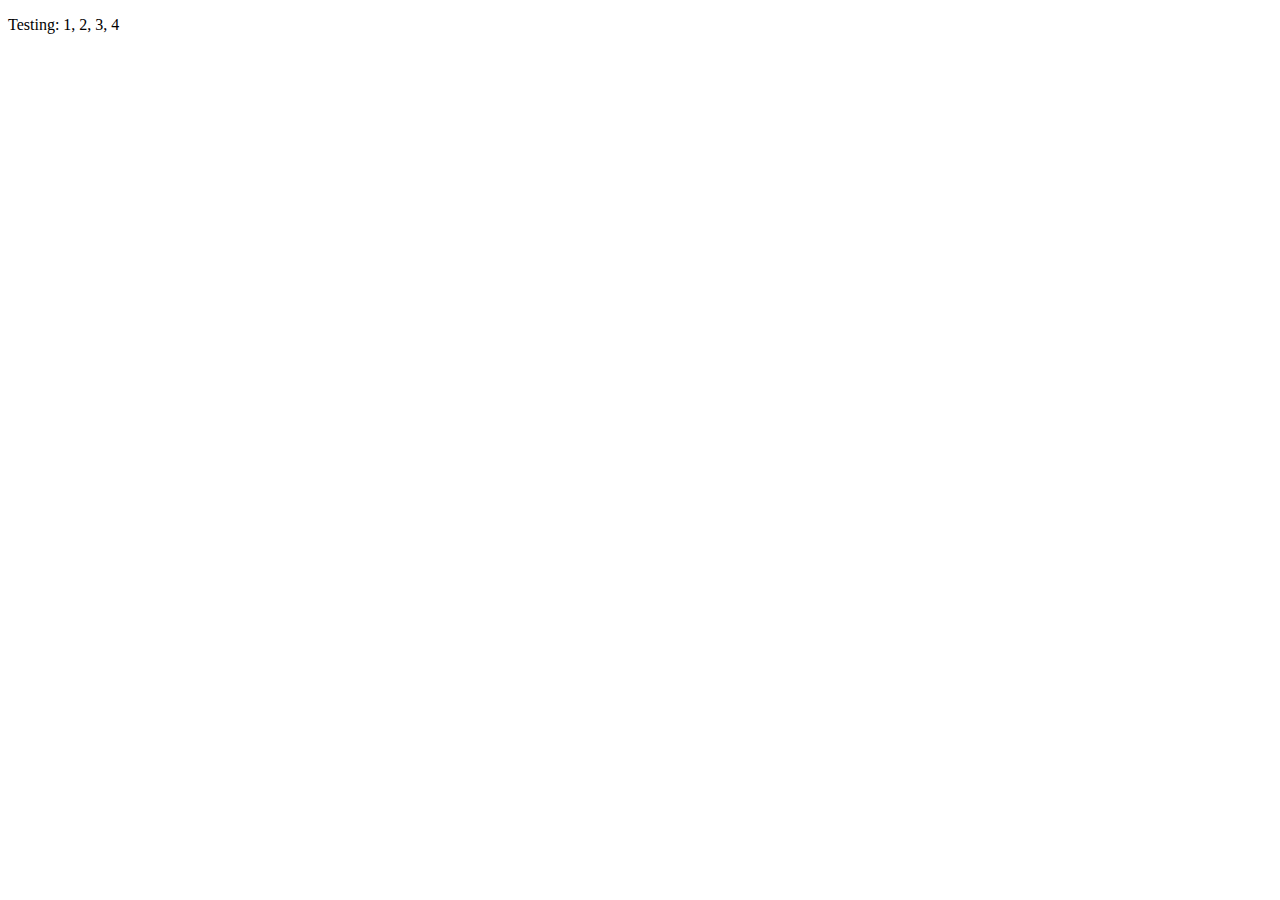
==== src/html/index.html @ 24c1b627 "first commit" ====
<!DOCTYPE html>
<html class="no-js" lang="en">
  <head>
    <title>Bootstrap 4 Layout</title>
    <meta http-equiv="x-ua-compatible" content="ie=edge">
    <meta name="viewport" content="width=device-width, initial-scale=1.0" />
    <link rel="stylesheet" href="css/styles.css">
  </head>

  <body>
    <!-- Content starts here -->
    <p>Testing: 1, 2, 3, 4</p>

    <!-- Closing scripts here -->
    <script src="js/jquery.js"></script>
    <script src="js/popper.js"></script>
    <script src="js/bootstrap.js"></script>
  </body>
</html>
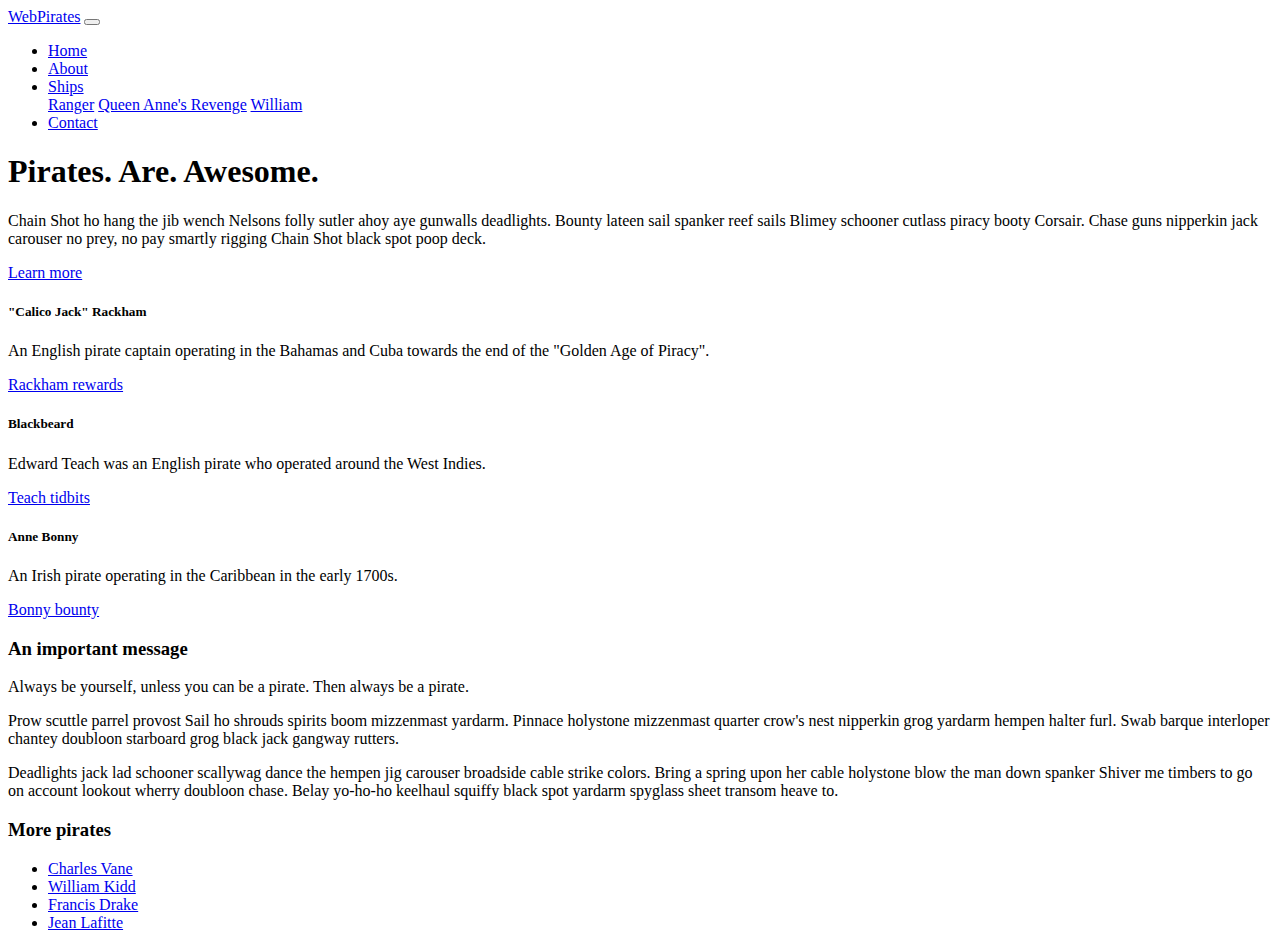
==== commit 519c1a37: "second commit" ====
--- a/src/html/index.html
+++ b/src/html/index.html
@@ -9,7 +9,123 @@
 
   <body>
     <!-- Content starts here -->
-    <p>Testing: 1, 2, 3, 4</p>
+    <div class="container">
+      <!-- <div class="row">
+        <div class="col-sm-3 col-md-4 bg-danger">
+          One of three columns
+        </div>
+        <div class="col-sm-6 col-md-4 bg-warning">
+          Two of three columns
+        </div>
+        <div class="col-sm-3 col-md-4 bg-success">
+          Three of three columns
+        </div>
+      </div> -->
+
+      <nav class="navbar navbar-expand-lg navbar-dark bg-primary">
+        <a class="navbar-brand" href="index.html">WebPirates</a>
+
+        <button class="navbar-toggler" type="button" data-toggle="collapse" data-target="#navbarSupportedContent">
+          <span class="navbar-toggler-icon"></span>
+        </button>
+        
+        <div class="collapse navbar-collapse" id="navbarSupportedContent">
+          <ul class="navbar-nav ml-auto">
+            <li class="nav-item">
+              <a class="nav-link" href="#">Home</a>
+            </li>
+            <li class="nav-item">
+              <a class="nav-link" href="#">About</a>
+            </li>
+            <li class="nav-item dropdown">
+              <a class="nav-link dropdown-toggle" href="#" id="navbarDropdown" data-toggle="dropdown">
+                Ships
+              </a>
+              <div class="dropdown-menu">
+                <a class="dropdown-item" href="#">Ranger</a>
+                <a class="dropdown-item" href="#">Queen Anne's Revenge</a>
+                <a class="dropdown-item" href="#">William</a>
+              </div>
+            </li>
+            <li class="nav-item">
+              <a class="nav-link" href="#">Contact</a>
+            </li>
+          </ul>
+        </div>
+      </nav>
+
+      <div class="jumbotron">
+        <h1 class="display-4">Pirates. Are. Awesome.</h1>
+        <p class="lead">Chain Shot ho hang the jib wench Nelsons folly sutler ahoy aye gunwalls deadlights. Bounty lateen sail spanker reef sails Blimey schooner cutlass piracy booty Corsair. Chase guns nipperkin jack carouser no prey, no pay smartly rigging Chain Shot black spot poop deck.</p>
+        <p class="lead">
+          <a class="btn btn-primary btn-lg" href="#" role="button">Learn more</a>
+        </p>
+      </div>
+
+      <section>
+        <div class="row">
+          <div class="col-sm-12 col-lg-4">
+            <div class="card mb-4">
+              <div class="card-body text-center">
+                <h5 class="card-title">"Calico Jack" Rackham</h5>
+                <p class="card-text">An English pirate captain operating in the Bahamas and Cuba towards the end of the "Golden Age of Piracy".</p>
+                <a href="https://en.wikipedia.org/wiki/Calico_Jack" class="card-link">Rackham rewards</a>
+              </div>
+            </div>
+          </div>
+          <div class="col-sm-6 col-lg-4">
+            <div class="card mb-4">
+              <div class="card-body text-center">
+                <h5 class="card-title">Blackbeard</h5>
+                <p class="card-text">Edward Teach was an English pirate who operated around the West Indies.</p>
+                <a href="https://en.wikipedia.org/wiki/Blackbeard" class="card-link">Teach tidbits</a>
+              </div>
+            </div>
+          </div>
+          <div class="col-sm-6 col-lg-4">
+            <div class="card mb-4">
+              <div class="card-body text-center">
+                <h5 class="card-title">Anne Bonny</h5>
+                <p class="card-text">An Irish pirate operating in the Caribbean in the early 1700s.</p>
+                <a href="https://en.wikipedia.org/wiki/Anne_Bonny" class="card-link">Bonny bounty</a>
+              </div>
+            </div>
+          </div>
+        </div>
+      </section>
+    </div>
+
+    <section>
+      <!-- why does everything hug the left and right sides of the page! -->
+      <div class="row mt-sm-4 mt-md-0">
+        <div class="col-sm-12 col-md-8 text-center text-md-left">
+          <h3>An important message</h3>
+          <p class="lead">Always be yourself, unless you can be a pirate. Then always be a pirate.</p>
+    
+          <p>Prow scuttle parrel provost Sail ho shrouds spirits boom mizzenmast yardarm. Pinnace holystone mizzenmast quarter crow's nest nipperkin grog yardarm hempen halter furl. Swab barque interloper chantey doubloon starboard grog black jack gangway rutters.</p>
+          <p>Deadlights jack lad schooner scallywag dance the hempen jig carouser broadside cable strike colors. Bring a spring upon her cable holystone blow the man down spanker Shiver me timbers to go on account lookout wherry doubloon chase. Belay yo-ho-ho keelhaul squiffy black spot yardarm spyglass sheet transom heave to.</p>
+        </div>
+    
+        <div class="col-sm-12 col-md-4">
+          <h3 class="mb-4">More pirates</h3>
+
+          <ul class="nav flex-column nav-pills">
+            <li class="nav-item">
+              <a class="nav-link active" href="#">Charles Vane</a>
+            </li>
+            <li class="nav-item">
+              <a class="nav-link" href="#">William Kidd</a>
+            </li>
+            <li class="nav-item">
+              <a class="nav-link" href="#">Francis Drake</a>
+            </li>
+            <li class="nav-item">
+              <a class="nav-link disabled" href="#">Jean Lafitte</a>
+            </li>
+          </ul>
+        </div>
+      </div>
+    </section>
 
     <!-- Closing scripts here -->
     <script src="js/jquery.js"></script>
